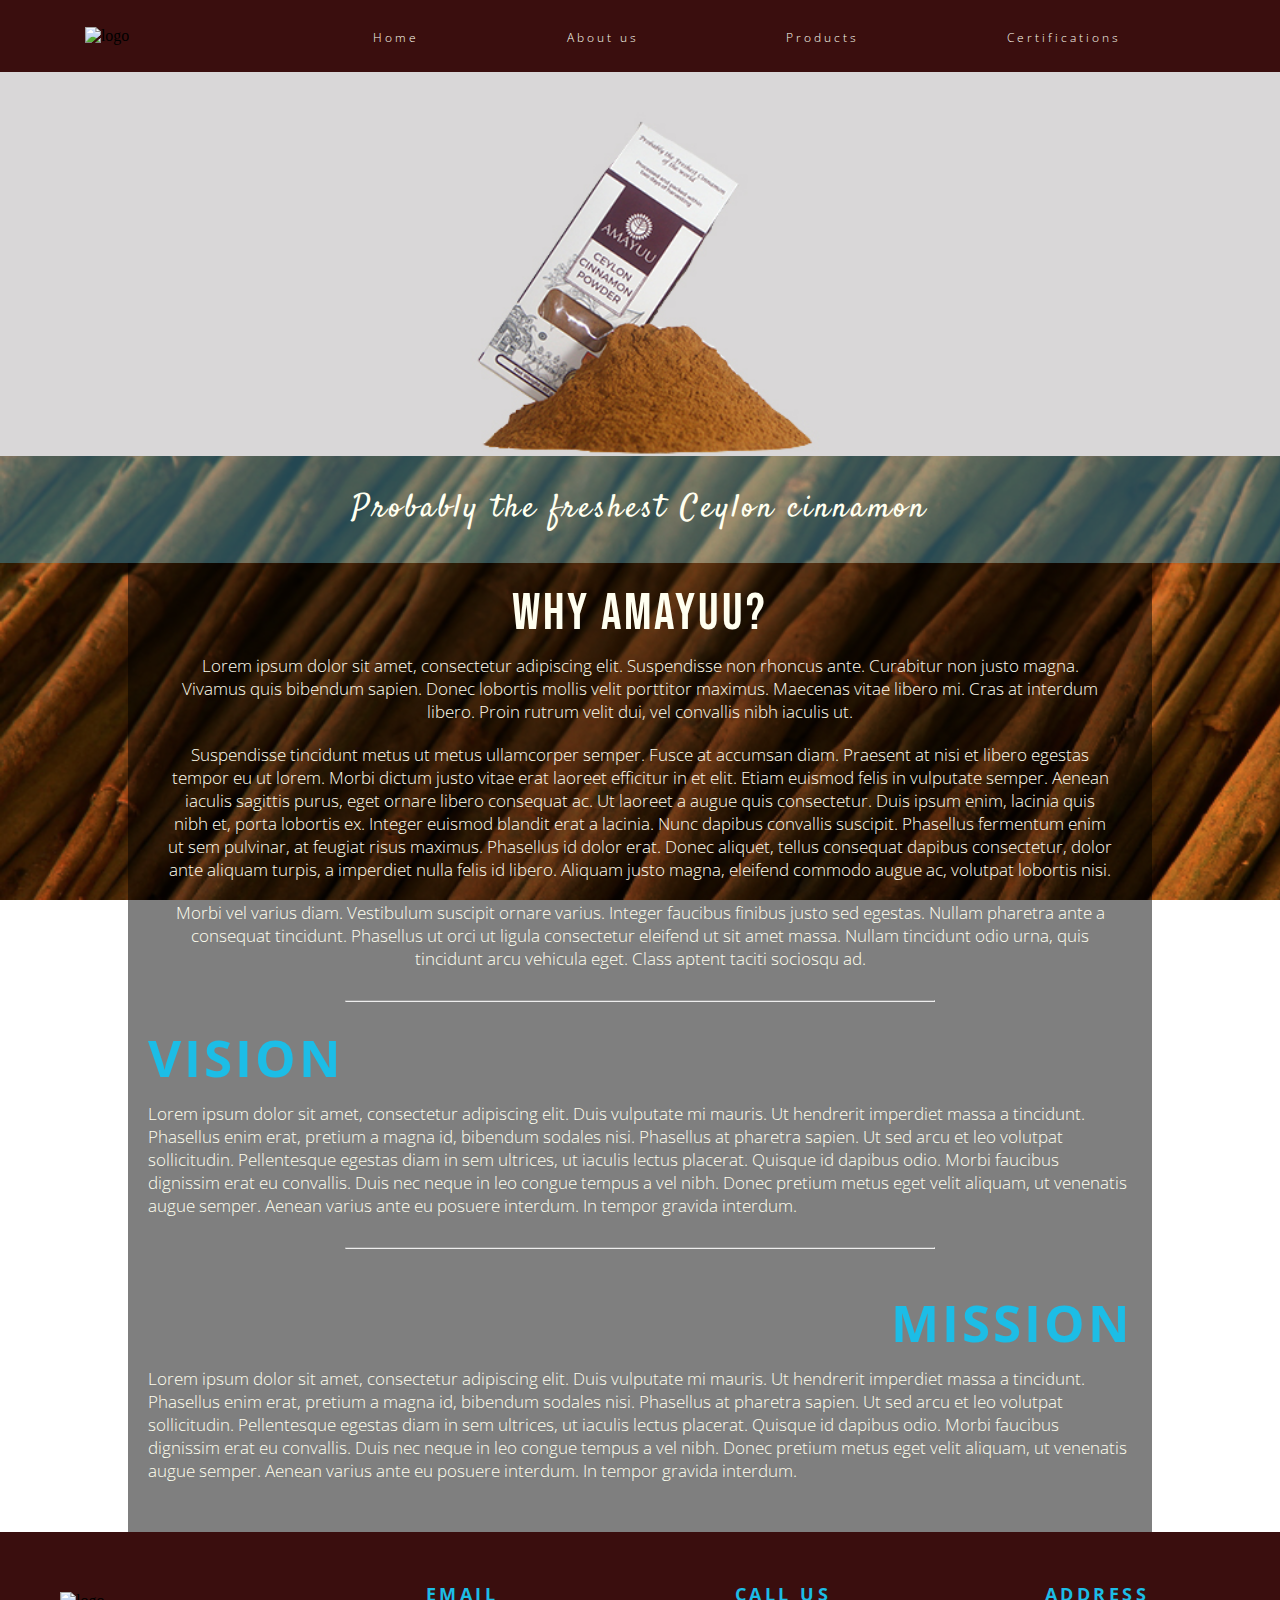
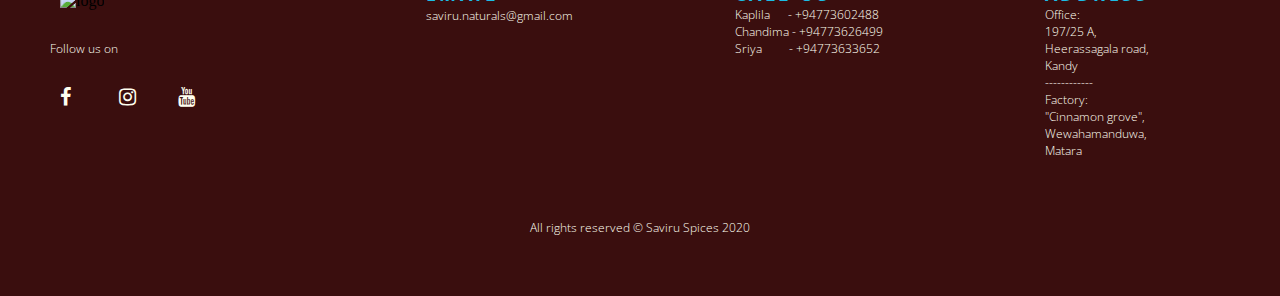
==== site/index.html @ 0c78ec1c "amayuu web" ====
<!DOCTYPE html>
<html>
<head>
    <title>Amayuu Ceylon Cinnamon</title>
    <link rel="stylesheet" href="styles.css">
    <link href="https://fonts.googleapis.com/css2?family=Open+Sans&display=swap" rel="stylesheet">
    <link href="https://fonts.googleapis.com/css2?family=Satisfy&display=swap" rel="stylesheet">
    <link href="https://fonts.googleapis.com/css2?family=Bebas+Neue&display=swap" rel="stylesheet">
    <link rel="stylesheet" href="https://cdnjs.cloudflare.com/ajax/libs/font-awesome/4.7.0/css/font-awesome.min.css">
    <meta charset="UTF-8">
    <meta name="keywords" content="amayuu, ceylon cinnamon">
    <meta name="description" content="Amyuu Ceylon Cinnamon">
    <meta name="author" content="Saviru Spices">
    <meta name="viewpoint" content="width=device-width, initial-scale=1.0">
</head>
<body>
<!--Nav-bar start-->
<nav>
    <div class="logo">
        <img id="logo" src="AMAYUU TREE WHITE.png" alt="logo">
    </div>
    <ul class="nav-links">
        <li><a href="index.html">Home</a></li>
        <li><a href="about.html">About us</a></li>
        <li><a href="product.html">Products</a></li>
        <li><a href="certificates.html">Certifications</a></li>
    </ul>
   <div class="burger"> 
        <div class="line1"></div>
        <div class="line2"></div>
        <div class="line3"></div>
    </div>
    
</nav>
<!--Nav-bar end-->

<!--Image slider start-->
<div id="slider">
    <figure>
        <img src="img/slide4.jpg" alt="">
        <img src="img/slide5.jpg" alt="">
        <img src="img/slide6.jpg" alt="">
        <img src="img/slide4.jpg" alt="">
    </figure>
</div>
<!--image slider end-->

<div id="tagline">
    <h1>Probably the freshest Ceylon cinnamon</h1>
</div>

<!--Jumbotron start-->
<div class="content">
    <div class="intro">
        <h2 id="why">Why Amayuu?</h2>
        <p>Lorem ipsum dolor sit amet, consectetur adipiscing elit. Suspendisse non rhoncus ante. Curabitur non justo magna. Vivamus quis bibendum sapien. Donec lobortis mollis velit porttitor maximus. Maecenas vitae libero mi. Cras at interdum libero. Proin rutrum velit dui, vel convallis nibh iaculis ut.</p>
        <p>Suspendisse tincidunt metus ut metus ullamcorper semper. Fusce at accumsan diam. Praesent at nisi et libero egestas tempor eu ut lorem. Morbi dictum justo vitae erat laoreet efficitur in et elit. Etiam euismod felis in vulputate semper. Aenean iaculis sagittis purus, eget ornare libero consequat ac. Ut laoreet a augue quis consectetur. Duis ipsum enim, lacinia quis nibh et, porta lobortis ex. Integer euismod blandit erat a lacinia. Nunc dapibus convallis suscipit. Phasellus fermentum enim ut sem pulvinar, at feugiat risus maximus. Phasellus id dolor erat. Donec aliquet, tellus consequat dapibus consectetur, dolor ante aliquam turpis, a imperdiet nulla felis id libero. Aliquam justo magna, eleifend commodo augue ac, volutpat lobortis nisi.</p>
        <p>Morbi vel varius diam. Vestibulum suscipit ornare varius. Integer faucibus finibus justo sed egestas. Nullam pharetra ante a consequat tincidunt. Phasellus ut orci ut ligula consectetur eleifend ut sit amet massa. Nullam tincidunt odio urna, quis tincidunt arcu vehicula eget. Class aptent taciti sociosqu ad.</p>
    </div>
    <hr>
    <div class="vision">
        <h2 id="leftsub">Vision</h2>
        <p>Lorem ipsum dolor sit amet, consectetur adipiscing elit. Duis vulputate mi mauris. Ut hendrerit imperdiet massa a tincidunt. Phasellus enim erat, pretium a magna id, bibendum sodales nisi. Phasellus at pharetra sapien. Ut sed arcu et leo volutpat sollicitudin. Pellentesque egestas diam in sem ultrices, ut iaculis lectus placerat.
         Quisque id dapibus odio. Morbi faucibus dignissim erat eu convallis. 
         Duis nec neque in leo congue tempus a vel nibh. Donec pretium metus eget velit aliquam, ut venenatis augue semper. 
         Aenean varius ante eu posuere interdum. In tempor gravida interdum.</p>
    </div>
    <hr>
    <br>
    <div class="mission">
        <h2 id="rightsub">Mission</h2>
        <p>Lorem ipsum dolor sit amet, consectetur adipiscing elit. Duis vulputate mi mauris. Ut hendrerit imperdiet massa a tincidunt. Phasellus enim erat, pretium a magna id, bibendum sodales nisi. Phasellus at pharetra sapien. Ut sed arcu et leo volutpat sollicitudin. Pellentesque egestas diam in sem ultrices, ut iaculis lectus placerat.
        Quisque id dapibus odio. Morbi faucibus dignissim erat eu convallis. 
        Duis nec neque in leo congue tempus a vel nibh. Donec pretium metus eget velit aliquam, ut venenatis augue semper. 
        Aenean varius ante eu posuere interdum. In tempor gravida interdum.</p>
    </div>
    
</div>
<!--Jumbotron end-->

<!--footer start-->
<footer class="footer">
    <div class="footer-left">
        <img src="AMAYUU WHITE.png" alt="logo">
        <div class="socials">
            <p style="margin: 10px 0 10px 0;">Follow us on</p>
            <a href="https://www.facebook.com/AMAYUU.CEYLON.CINNAMON" target="_blank"><i class="fa fa-facebook"></i></a>
            <a href="https://www.instagram.com/amayuu.cinnamon/?hl=en" target="_blank"><i class="fa fa-instagram"></i></a>
            <a href="#"><i class="fa fa-youtube"></i></a>
        </div>
    </div>
    <div class="footer-right">
        <div class="email">
            <ul>
                <h2>Email</h2>
                <a href="mailto:saviru.naturals@gmail.com" target="_blank">saviru.naturals@gmail.com</a>
            </ul>
        </div>
        <div class="call">
            <h2>Call us</h2>
                <ul class="numbers">
                    <li>Kaplila &nbsp;&nbsp;&nbsp;&nbsp;&nbsp;- +94773602488</li>
                    <li>Chandima - +94773626499</li>
                    <li>Sriya &nbsp;&nbsp;&nbsp;&nbsp;&nbsp;&nbsp;&nbsp; - +94773633652</li>
                </ul>
        </div>
        <div class="address">
            <h2>Address</h2>
                <ul>
                    <li>Office:</li>
                    <li>197/25 A,</li>
                    <li>Heerassagala road,</li>
                    <li>Kandy</li>
                    <li>------------</li>
                    <li>Factory:</li>
                    <li>"Cinnamon grove",</li>
                    <li>Wewahamanduwa,</li>
                    <li>Matara</li>
                </ul>
        </div>
    </div>
    <div class="footer-bottom">
        <p>All rights reserved &copy; Saviru Spices 2020</p>
    </div>
    
</footer>
<!--footer end-->




<script src="script.js"></script>
</body>

</html>
---- site/styles.css ----
/* -------------------------------------------General start ------------------------------------*/
*{
    margin : 0px;
    padding: 0px;
    box-sizing: border-box;
}
body{
    margin: 0;
    padding: 0;
    justify-content: center;
    align-items: center;
    background: url("img/background.jpg") no-repeat fixed;
    background-size: cover;
}

/* Nav Bar start */
nav{
    display: flex;
    justify-content: space-around;
    align-items: center;
    min-height: 8vh;
    background-color: rgb(58, 14, 14);
}
hr{
    width: 60%;
    margin: auto;
}
p{
    padding-top: 10px;
    padding-bottom: 10px;
}
#logo{
    height: 40px;
    width: auto;
}

.nav-links{
    display: flex;
    justify-content: space-around;
    font-family: 'Open Sans', sans-serif;
    width: 70%;
    list-style: none;
}

.nav-links a{
    text-decoration: none;
    color: ivory;
    letter-spacing: 3px;
}
.nav-links li{
    padding: 10px;
}
.nav-links li:hover{
    border-bottom:2px outset ivory;
    
}
.nav-links li:active{
    background-color: maroon;
}

.burger div{
    width: 15px;
    height: 2px;
    margin: 2px;
    background-color: ivory;
    transition: all 0.3s ease;
}

.burger{
    display: none;
    cursor: pointer;
}

/* Nav bar end */

/* ---------------------------------- General end ----------------------------------*/
/*
.slider{

    width: 1000px;
    height: 667px;
    border-radius: 10px;
    overflow: hidden;
}

.slides{
    width: 300%;
    height: 667px;
    display: flex;
}

.slides input{
    display: none;
}
*/
/* slider start */
#slider{
    overflow: hidden;
}

#slider figure{
    position: relative;
    width: 400%;
    margin: 0;
    left: 0;
    animation: 16s slider infinite;
}

#slider figure img{
    float: left;
    width: 25%;
    
}
/* slider end */

/* Main content start */
.content{
    background-color: rgb(0, 0, 0, 0.5);
    display: block;
    margin: auto;
    width: 80%;
    padding: 20px;
    padding-top: 0;
}
#rightsub, #leftsub,#middlesub{
    color: rgb(28, 189, 230);
    text-transform: uppercase;
    font-size:4vw;
    font-family: 'Open Sans', sans-serif;
    font-weight: bolder;
    letter-spacing: 3px;
}
#leftsub{
    text-align: left;
}
#rightsub{
    text-align: right;
}
#middlesub{
    text-align: center;
}
.intro{
    font-weight: lighter;
    padding: 20px;
    text-align: center;
    font-size: 1vm;
   
}
#why{
    font-family: 'Bebas Neue', cursive;
    color: ivory;
    font-weight: lighter;
    font-size: 4vw;
    letter-spacing: 3px;

}
.content br{
    margin: 10px 0 10px 0;
}
.vision, .mission,.find,.story,.contact,.team, .inqr{
    margin: 20px 0 20px 0;
}

.content p,i,pre{
    font-family: 'Open Sans', sans-serif;
    clear: left;
    color: ivory;
    font-size: 1.3vw;
}
#tagline{
    background-color: rgb(80, 174, 206,0.4);
}
#tagline h1{
    opacity: 1;
    font-family: 'Satisfy', cursive;
    letter-spacing: 3px;
    font-weight: lighter;
    color: ivory;
    text-align: center;
    padding: 30px;
    /*text-shadow:3px 3px 2px gray;*/
}

/* Main content end */

/* Footer start */
footer{
    display: -webkit-flex;
    display: flex;
    flex-flow: row wrap;
    padding: 50px;
    background-color: rgb(58, 14, 14);
}
/*.footer > *{
    flex: 1 100%;
}*/
.footer{
    display: flex;
}
.footer-left{
    width: 25%;
}
.footer-left img{
    width: 100px;
    height: auto;
    padding: 10px;
}
.footer-right h2{
    font-family: 'Open Sans', sans-serif;
    font-size: 18px;
    color:rgb(28, 189, 230);
    letter-spacing: 3.5px;
    text-transform: uppercase;
}
.footer li,p,a{
    list-style: none;
    font-family: 'Open Sans', sans-serif;
    font-weight: lighter;
    font-size: 12px;
    color: ivory;
    text-decoration: none;
    
}
.footer-right{
    display: flex;
    justify-content: space-around;
    width: 75%;
}

.footer-bottom{
    width: 100%;
    text-align: center;
    font-size: 10px;
    padding-top: 50px;
}
.socials a{
    background: rgb(58, 14, 14);
    width: 40px;
    height: 40px;
    display: inline-block;
    margin-right: 15px;
}
.socials a i{
    color: ivory;
    padding: 10px 10px;
    font-size: 20px;
}
/* Footer start */

/* -------------------------ABOUT US START------------------------------------------- */
.story{
    margin: 20px 0 20px 0;
}
#about-tag h1{
    opacity: 1;
    font-family: 'Satisfy', cursive;
    letter-spacing: 3px;
    font-weight: lighter;
    color: ivory;
    text-align: center;
    padding: 30px;

}
.story h2{
    color: rgb(28, 189, 230);
    text-transform: uppercase;
    font-size:4vw;
    text-align: left;
    font-family: 'Open Sans', sans-serif;
    font-weight: bolder;
}

.story img{
    position: relative;
    width: 100px;
    height: auto;
    margin: 20px;
}

#map iframe{
    display: block;
    margin: auto;
    width: 60%;
    padding: 10px;
}
.contact{
    display: flex;
    width: 100%;
    justify-content: space-around;
}
.contact #leftsub{
    display: block;
    clear: both;
}
.team img{
    position: relative;
    width: 20%;
    height: auto;
    margin: 20px;;
    border-radius: 50%;
}
.team-details{
    position: relative;
    display: flex;
    width: 100%;
}
.team-details #details{
    margin: auto;
    width: 50%;
}

/* -----------------------------ABOUT US END ----------------------------------------- */

/* -----------------------------PRODUCTS START ----------------------------------------*/
.card{
    position: relative;
    margin: auto;
    max-width: 300px;
    padding-top: 30px;
    text-align: center;
    font-family: 'Open Sans', sans-serif;
    border: solid ivory;
    border-radius: 10px;
    margin-bottom: 20px;
}
.card img{
    max-width: 100px;
    height: auto;
}
.card h3{
    font-family: 'Bebas Neue', cursive;
    letter-spacing: 3px;
    font-weight: lighter;
    color:rgb(28, 189, 230);
    text-align: center;
    
}
#price{
    font-weight: lighter;
    color: lightslategray;
}
.inqr p{
    text-align: center;
}
/* -----------------------------PRODUCTS END ----------------------------------------*/

.cert{
    position: relative;
    margin: auto;
    max-width: 300px;
    padding-top: 30px;
    text-align: center;
    font-family: 'Open Sans', sans-serif;
    
}
.cert img{
    max-width: 100px;
    height: auto;
}
.cert h3{
    font-family: 'Bebas Neue', cursive;
    letter-spacing: 3px;
    font-weight: lighter;
    color:rgb(28, 189, 230);
    text-align: center;
    
}
/* ---------------------------------------Media querries start------------------------- */
@media screen and (max-width:1024px){
    .nav-links{
        width: 60%;  
    }
}

@media screen and (max-width:768px){
    body{
        overflow-x: hidden;
    }
    .nav-links{
        position: absolute;
        right: 0px;
        height: 30%;
        width: 100%;
        top: 8vh;
        background-color:rgb(58, 14, 14);
        display: flex;
        flex-direction: column;
        align-items: center;
        transform: translateX(100%);
        transition: transform 0.5s ease-in;
    }
    .nav-links li{
        opacity: 0;
    }

    .burger{
        display: block;
    }

    #slider{
        display: none
    }

    .content p{
        font-size: 12pt;
    } 
    .contact{
        display: block;
        width: 100%;
    }
    .team-details{
        position: relative;
        display: block;
        width: 100%;
    }
    .team-details img{
        margin: auto;
        width: 30%;
        display: block;
    }
    .card{
        border: none;
    }
   
}

@media screen and (max-width: 800px){
    .footer {
        display: block;
        justify-content: center;
    }
    .footer-left{
        width: 100%;
    }
    .footer-right{
        width: 100%;
        align-items: center;
        display: block;
    }
    .footer-left img{
        align-items: center;
    }
}
/* ------------------------------ Media querries end --------------------------------- */

.nav-active{
    transform: translateX(0);
}

/* ----------------------------------- Keyframes start ---------------------------------- */
@keyframes navLinkFade{
    from{
        opacity: 0;
        transform: translateX(50px);
    }
    to{
        opacity: 1;
        transform: translateX(0px);
    }
}

@keyframes slider{
    0%{
        left: 0;
    }
    33.3333%{
        left: -100%;
    }
    66.6666%{
        left: -200%;
    }
    100%{
        left: -300%;
    }
}
/*  ---------------------------------- Keyframes end ----------------------------------------- */



/*.toggle .line1{
    transform: rotate(-90deg) translate(-3px,-6px);
}
.toggle .line2{
    opacity: 0;
    
}
.toggle .line3{
    transform: rotate(90deg) translate(3px,6px);
    
}*/
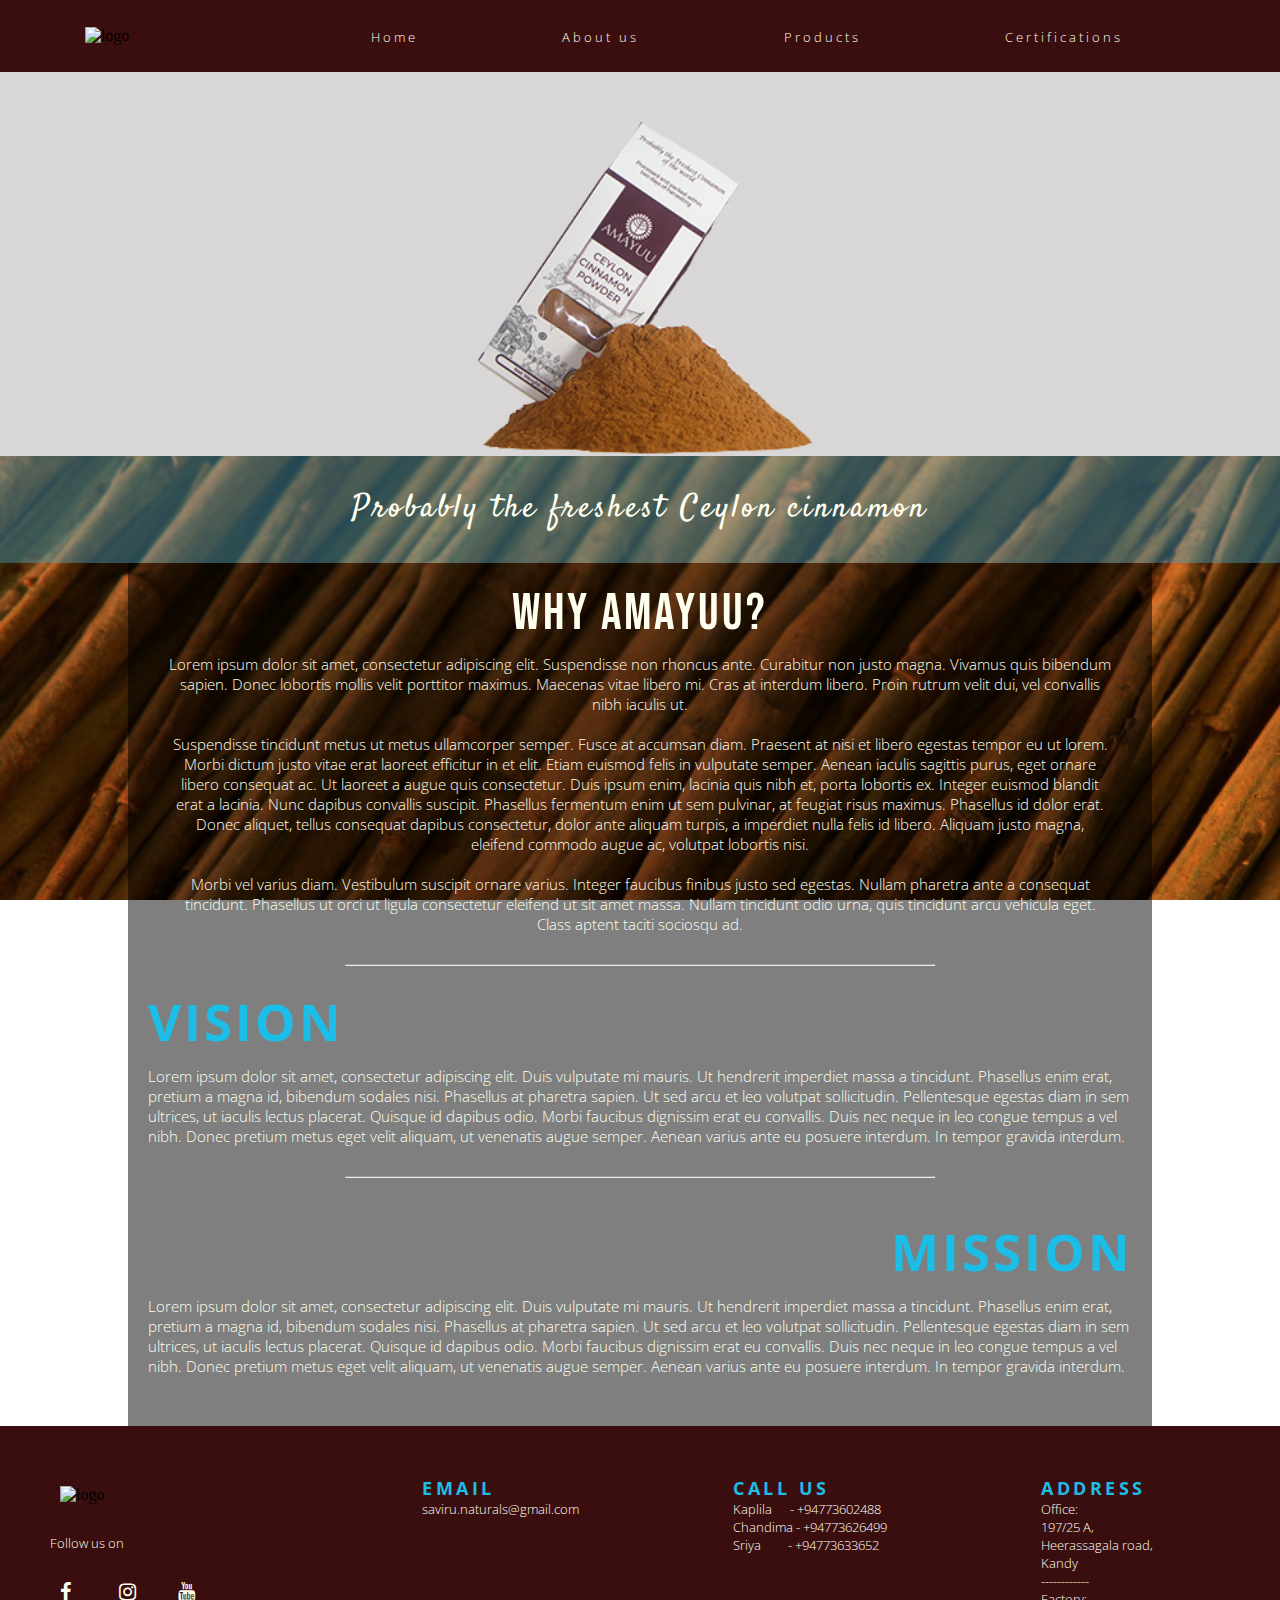
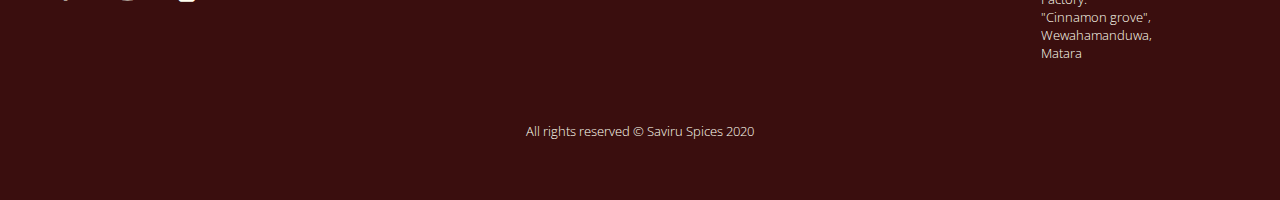
==== commit 97dd513e: "changed viewport" ====
--- a/site/index.html
+++ b/site/index.html
@@ -11,7 +11,7 @@
     <meta name="keywords" content="amayuu, ceylon cinnamon">
     <meta name="description" content="Amyuu Ceylon Cinnamon">
     <meta name="author" content="Saviru Spices">
-    <meta name="viewpoint" content="width=device-width, initial-scale=1.0">
+    <meta name="viewport" content="width=device-width, initial-scale=1.0">
 </head>
 <body>
 <!--Nav-bar start-->
--- a/site/styles.css
+++ b/site/styles.css
@@ -165,7 +165,7 @@
     font-family: 'Open Sans', sans-serif;
     clear: left;
     color: ivory;
-    font-size: 1.3vw;
+    font-size: 11pt;
 }
 #tagline{
     background-color: rgb(80, 174, 206,0.4);
@@ -216,7 +216,7 @@
     list-style: none;
     font-family: 'Open Sans', sans-serif;
     font-weight: lighter;
-    font-size: 12px;
+    font-size: 10pt;
     color: ivory;
     text-decoration: none;
     
@@ -366,7 +366,8 @@
     
 }
 /* ---------------------------------------Media querries start------------------------- */
-@media screen and (max-width:1024px){
+
+@media screen and (min-width:801px) and (max-width:1024px){
     .nav-links{
         width: 60%;  
     }
@@ -424,7 +425,7 @@
    
 }
 
-@media screen and (max-width: 800px){
+@media screen and (min-width: 769px) and (max-width: 800px){
     .footer {
         display: block;
         justify-content: center;
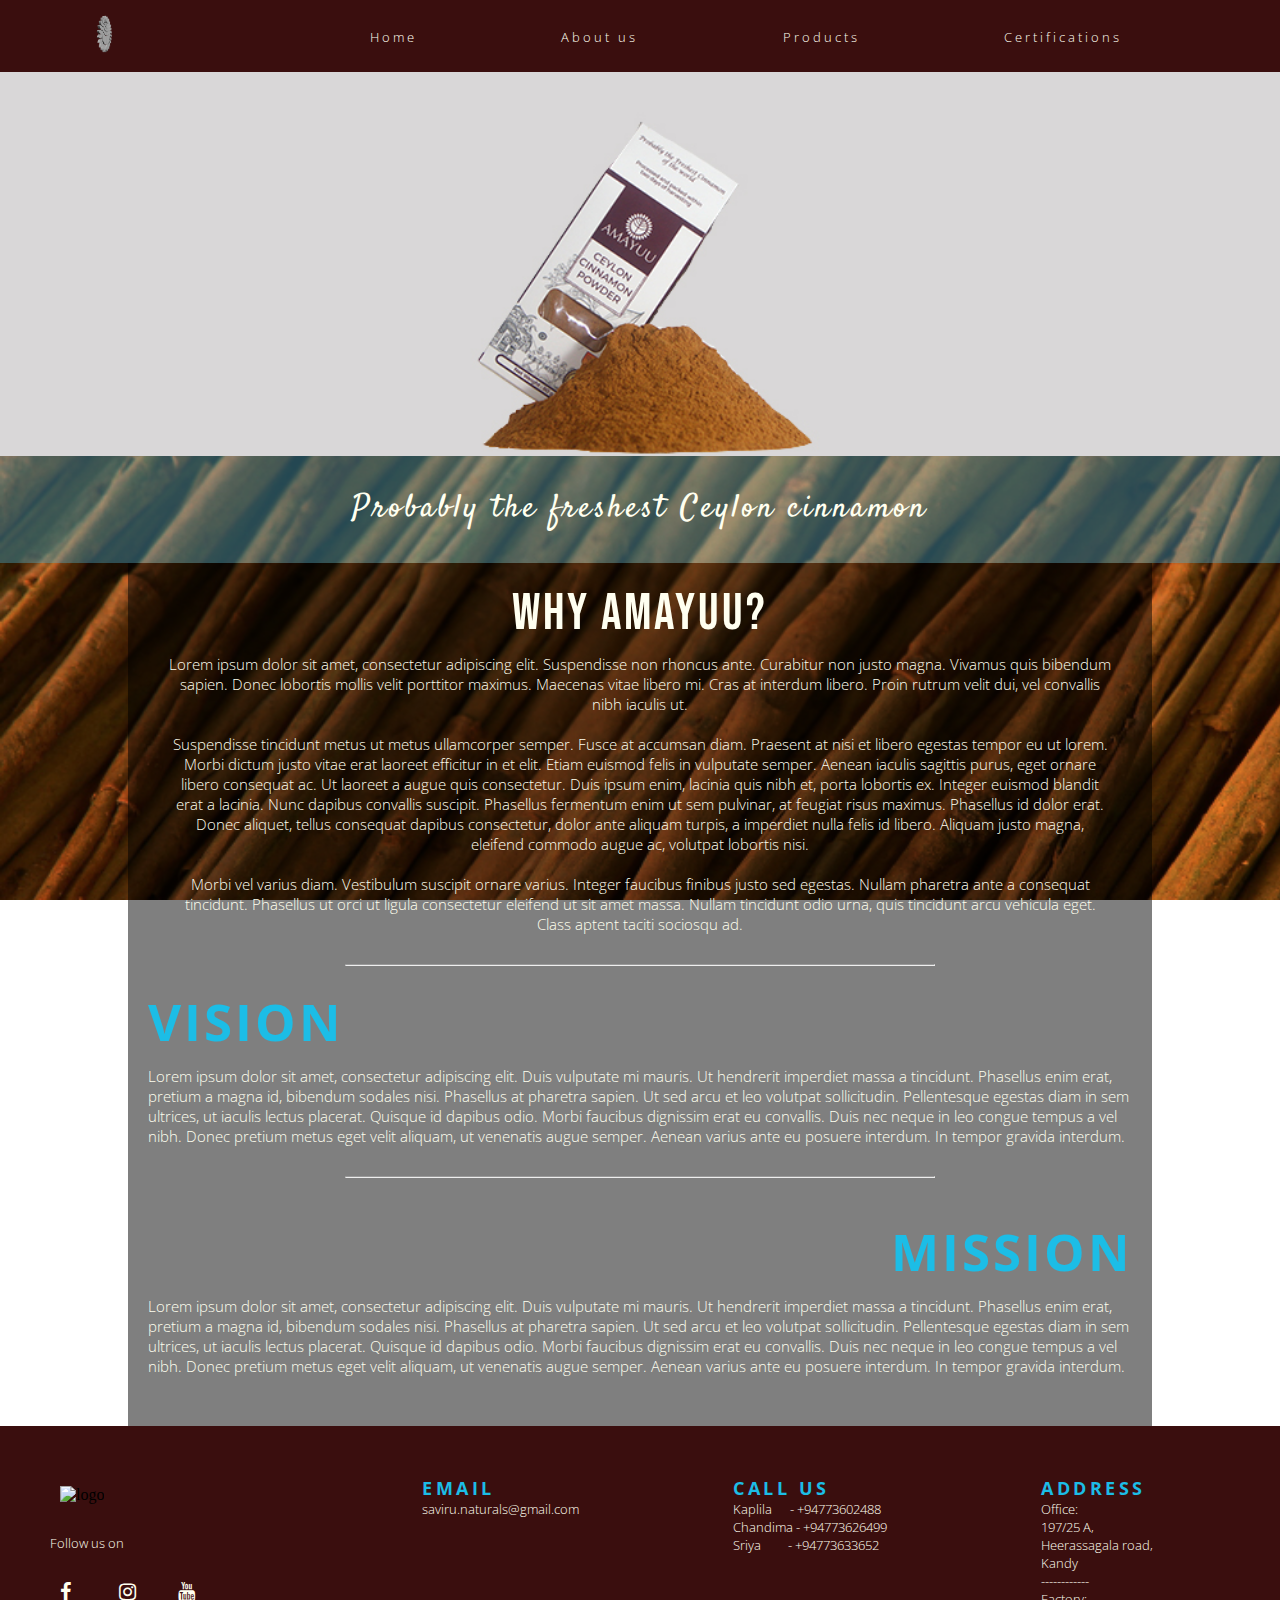
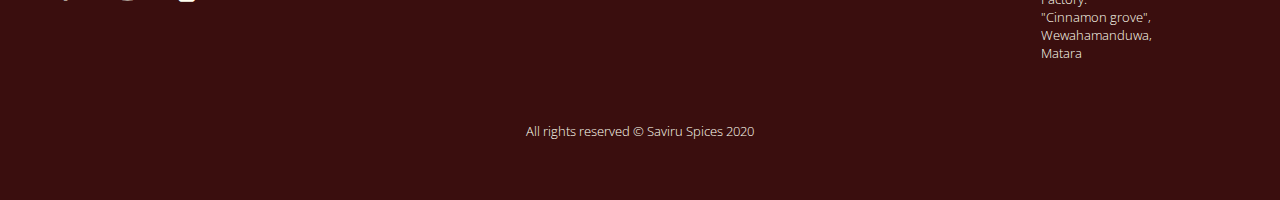
==== commit 171fcbe5: "updated" ====
--- a/site/index.html
+++ b/site/index.html
@@ -1,23 +1,26 @@
 <!DOCTYPE html>
-<html>
+<html lang="en">
 <head>
     <title>Amayuu Ceylon Cinnamon</title>
+    <link rel="shortcut icon" type="image/png" href="img/favicon.png">
+    <meta charset="UTF-8">
+    <meta http-equiv="X-UA-Compatible" content="IE=edge">
+    <meta name="viewport" content="width=device-width, initial-scale=1.0, user-scalable=no">
+    <meta name="keywords" content="amayuu, ceylon cinnamon">
+    <meta name="description" content="Amyuu Ceylon Cinnamon">
+    <meta name="author" content="Saviru Spices">
     <link rel="stylesheet" href="styles.css">
     <link href="https://fonts.googleapis.com/css2?family=Open+Sans&display=swap" rel="stylesheet">
     <link href="https://fonts.googleapis.com/css2?family=Satisfy&display=swap" rel="stylesheet">
     <link href="https://fonts.googleapis.com/css2?family=Bebas+Neue&display=swap" rel="stylesheet">
     <link rel="stylesheet" href="https://cdnjs.cloudflare.com/ajax/libs/font-awesome/4.7.0/css/font-awesome.min.css">
-    <meta charset="UTF-8">
-    <meta name="keywords" content="amayuu, ceylon cinnamon">
-    <meta name="description" content="Amyuu Ceylon Cinnamon">
-    <meta name="author" content="Saviru Spices">
-    <meta name="viewport" content="width=device-width, initial-scale=1.0">
+    
 </head>
 <body>
 <!--Nav-bar start-->
 <nav>
     <div class="logo">
-        <img id="logo" src="AMAYUU TREE WHITE.png" alt="logo">
+        <img id="logo" src="img/whiteAmyuu.gif" alt="logo">
     </div>
     <ul class="nav-links">
         <li><a href="index.html">Home</a></li>
@@ -84,8 +87,8 @@
         <img src="AMAYUU WHITE.png" alt="logo">
         <div class="socials">
             <p style="margin: 10px 0 10px 0;">Follow us on</p>
-            <a href="https://www.facebook.com/AMAYUU.CEYLON.CINNAMON" target="_blank"><i class="fa fa-facebook"></i></a>
-            <a href="https://www.instagram.com/amayuu.cinnamon/?hl=en" target="_blank"><i class="fa fa-instagram"></i></a>
+            <a href="https://www.facebook.com/AMAYUU.CEYLON.CINNAMON" target="_blank" rel="noopener noreferrer"><i class="fa fa-facebook"></i></a>
+            <a href="https://www.instagram.com/amayuu.cinnamon/?hl=en" target="_blank" rel="noopener noreferrer"><i class="fa fa-instagram"></i></a>
             <a href="#"><i class="fa fa-youtube"></i></a>
         </div>
     </div>
--- a/site/styles.css
+++ b/site/styles.css
@@ -51,7 +51,7 @@
     padding: 10px;
 }
 .nav-links li:hover{
-    border-bottom:2px outset ivory;
+    background-color: rgb(46, 20, 20);
     
 }
 .nav-links li:active{
@@ -94,6 +94,12 @@
 }
 */
 /* slider start */
+
+/*
+.intro, .vision, .mission, .story, .find, .contact, .team, .card{
+    transition: opacity 1000ms ease-in;
+}*/
+
 #slider{
     overflow: hidden;
 }
@@ -316,7 +322,8 @@
     position: relative;
     margin: auto;
     max-width: 300px;
-    padding-top: 30px;
+    margin-top: 20px;
+    padding-top: 20px;
     text-align: center;
     font-family: 'Open Sans', sans-serif;
     border: solid ivory;
@@ -348,6 +355,7 @@
     position: relative;
     margin: auto;
     max-width: 300px;
+    margin-top: 30px;
     padding-top: 30px;
     text-align: center;
     font-family: 'Open Sans', sans-serif;
@@ -365,18 +373,38 @@
     text-align: center;
     
 }
+
 /* ---------------------------------------Media querries start------------------------- */
 
-@media screen and (min-width:801px) and (max-width:1024px){
+@media (min-width:801px) and (max-width:1024px){
     .nav-links{
         width: 60%;  
     }
 }
 
-@media screen and (max-width:768px){
-    body{
+@media (max-width: 800px){
+    .footer {
+        display: block;
+        justify-content: center;
+    }
+    .footer-left{
+        width: 100%;
+    }
+    .footer-right{
+        width: 100%;
+        align-items: center;
+        display: block;
+    }
+    .footer-left img{
+        align-items: center;
+    }
+}
+
+@media (max-width:768px){
+    html, body{
         overflow-x: hidden;
     }
+    
     .nav-links{
         position: absolute;
         right: 0px;
@@ -419,13 +447,15 @@
         width: 30%;
         display: block;
     }
+
+    #details p{
+        text-align: center;
+        font-size: 1.5vh;
+    }
     .card{
-        border: none;
-    }
-   
-}
-
-@media screen and (min-width: 769px) and (max-width: 800px){
+        margin-top: 70px;
+    }
+
     .footer {
         display: block;
         justify-content: center;
@@ -441,7 +471,9 @@
     .footer-left img{
         align-items: center;
     }
-}
+   
+}
+
 /* ------------------------------ Media querries end --------------------------------- */
 
 .nav-active{
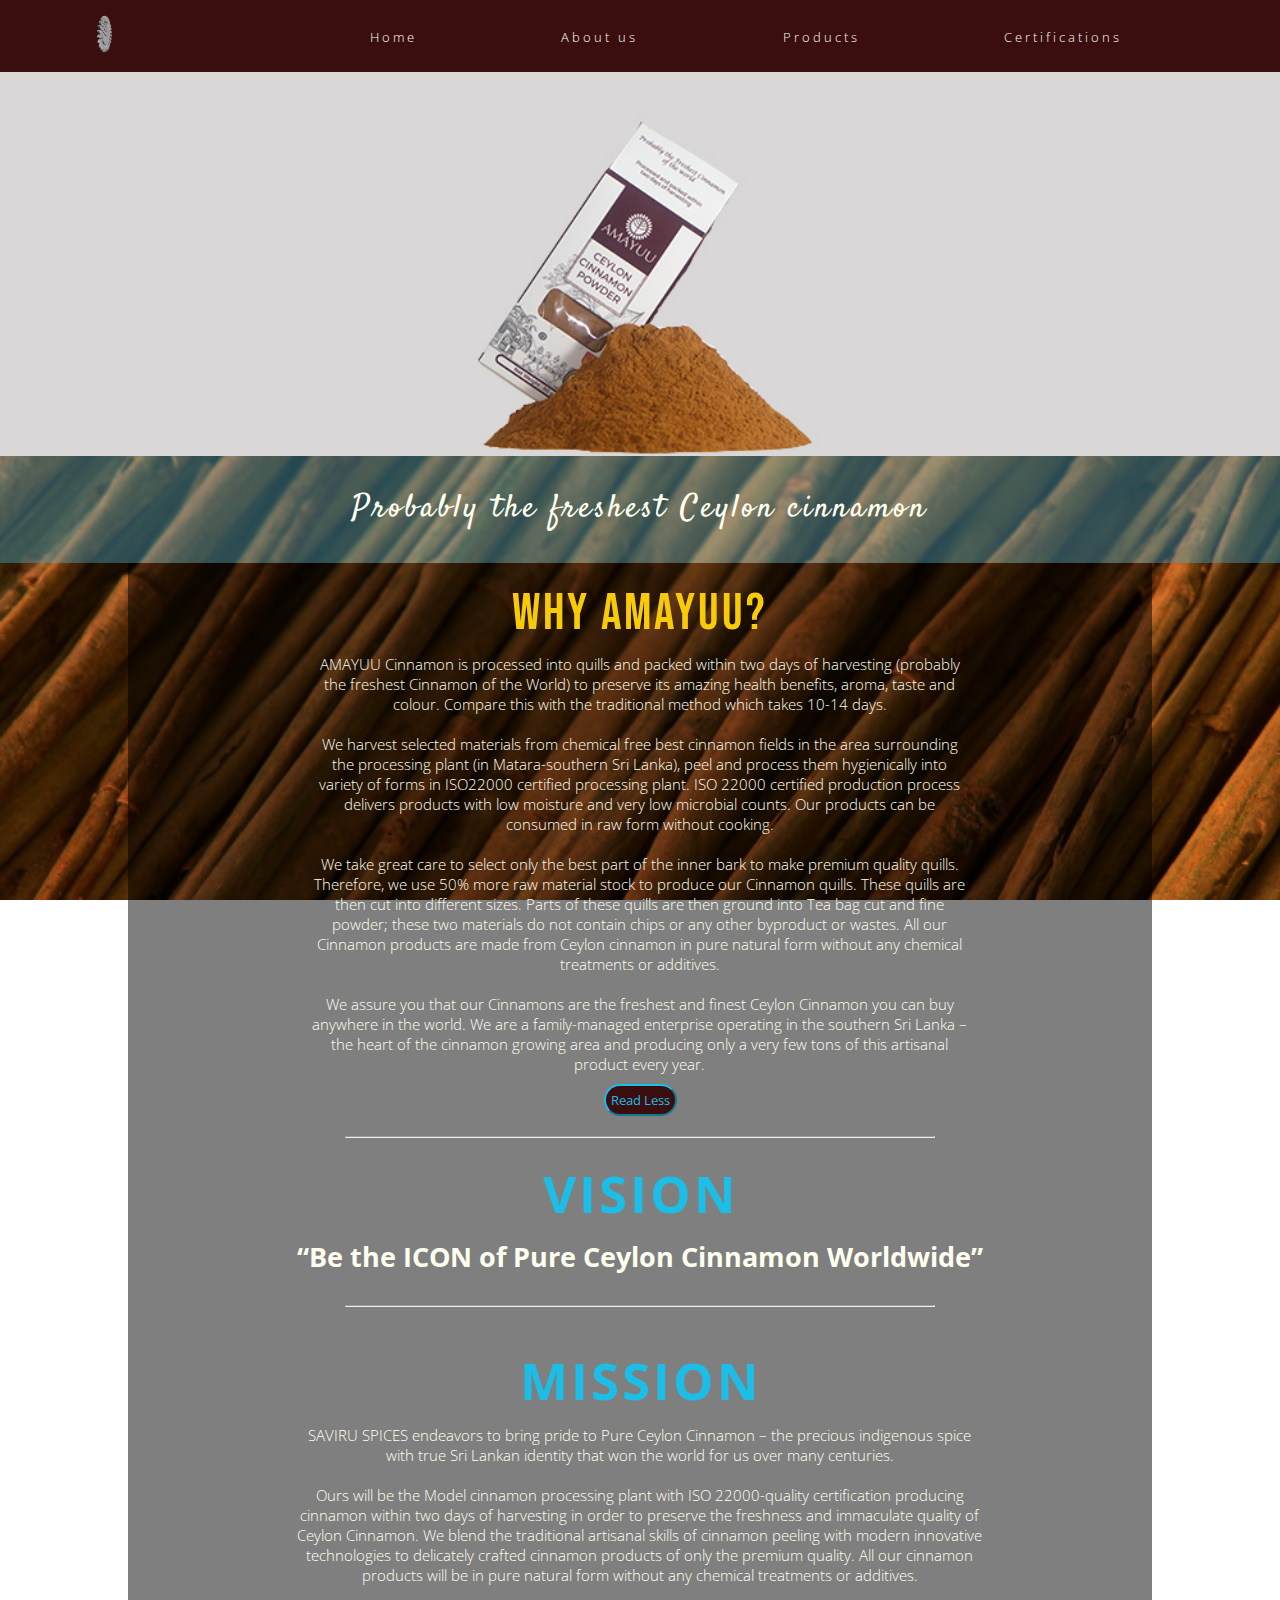
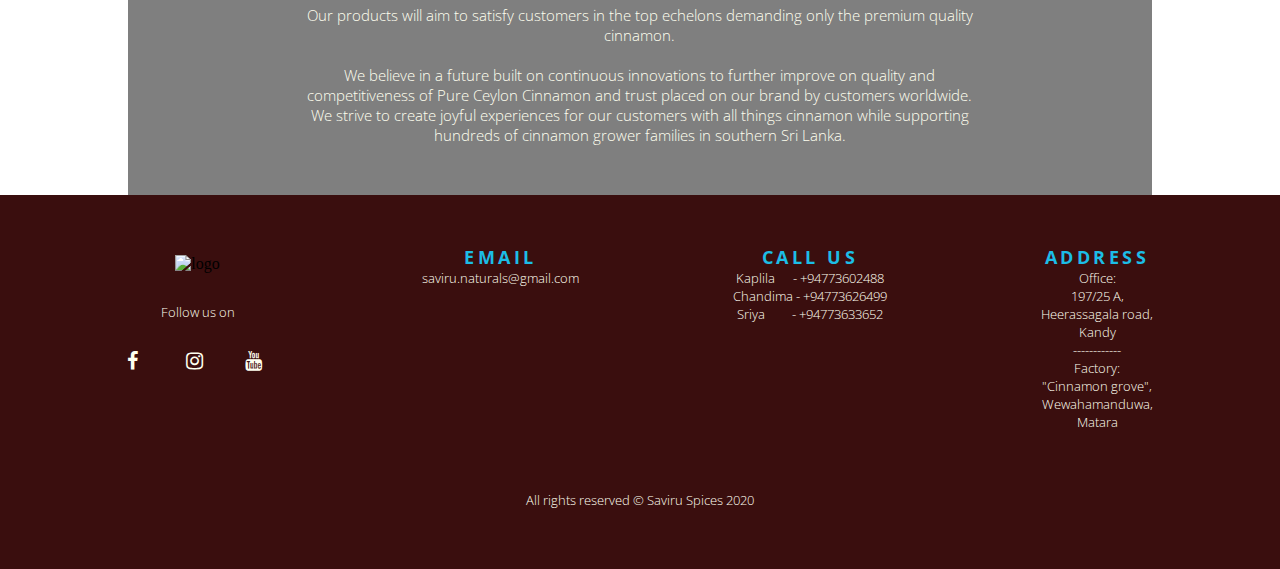
==== commit ff9594d5: "Modified" ====
--- a/site/index.html
+++ b/site/index.html
@@ -10,11 +10,11 @@
     <meta name="description" content="Amyuu Ceylon Cinnamon">
     <meta name="author" content="Saviru Spices">
     <link rel="stylesheet" href="styles.css">
+    <link rel="stylesheet" href="styles2.css">
     <link href="https://fonts.googleapis.com/css2?family=Open+Sans&display=swap" rel="stylesheet">
     <link href="https://fonts.googleapis.com/css2?family=Satisfy&display=swap" rel="stylesheet">
     <link href="https://fonts.googleapis.com/css2?family=Bebas+Neue&display=swap" rel="stylesheet">
     <link rel="stylesheet" href="https://cdnjs.cloudflare.com/ajax/libs/font-awesome/4.7.0/css/font-awesome.min.css">
-    
 </head>
 <body>
 <!--Nav-bar start-->
@@ -56,26 +56,47 @@
 <div class="content">
     <div class="intro">
         <h2 id="why">Why Amayuu?</h2>
-        <p>Lorem ipsum dolor sit amet, consectetur adipiscing elit. Suspendisse non rhoncus ante. Curabitur non justo magna. Vivamus quis bibendum sapien. Donec lobortis mollis velit porttitor maximus. Maecenas vitae libero mi. Cras at interdum libero. Proin rutrum velit dui, vel convallis nibh iaculis ut.</p>
-        <p>Suspendisse tincidunt metus ut metus ullamcorper semper. Fusce at accumsan diam. Praesent at nisi et libero egestas tempor eu ut lorem. Morbi dictum justo vitae erat laoreet efficitur in et elit. Etiam euismod felis in vulputate semper. Aenean iaculis sagittis purus, eget ornare libero consequat ac. Ut laoreet a augue quis consectetur. Duis ipsum enim, lacinia quis nibh et, porta lobortis ex. Integer euismod blandit erat a lacinia. Nunc dapibus convallis suscipit. Phasellus fermentum enim ut sem pulvinar, at feugiat risus maximus. Phasellus id dolor erat. Donec aliquet, tellus consequat dapibus consectetur, dolor ante aliquam turpis, a imperdiet nulla felis id libero. Aliquam justo magna, eleifend commodo augue ac, volutpat lobortis nisi.</p>
-        <p>Morbi vel varius diam. Vestibulum suscipit ornare varius. Integer faucibus finibus justo sed egestas. Nullam pharetra ante a consequat tincidunt. Phasellus ut orci ut ligula consectetur eleifend ut sit amet massa. Nullam tincidunt odio urna, quis tincidunt arcu vehicula eget. Class aptent taciti sociosqu ad.</p>
+        <p>AMAYUU Cinnamon is processed into quills and packed within two days of harvesting (probably the freshest Cinnamon of the World) to preserve its amazing health benefits, aroma, taste and colour. Compare this with the traditional method which takes 10-14 days.</p>
+        <p>We harvest selected materials from chemical free best cinnamon fields in the area surrounding the processing plant (in Matara-southern Sri Lanka), peel and process them hygienically into variety of forms in ISO22000 certified  processing plant. ISO 22000  certified production process delivers products with low moisture and very low microbial counts. Our products can be consumed in raw form without cooking.
+        <span id="dots">...</span></p>
+        <span id="more">
+            <p>We take great care to select only the best part of the inner bark to make premium quality quills. 
+                Therefore, we use 50% more raw material stock to produce our Cinnamon quills. 
+                These quills are then cut into different sizes.
+                Parts of these quills are then ground into Tea bag cut and fine powder; these two materials do not contain chips or any other byproduct or wastes. 
+                All our Cinnamon products are made from Ceylon cinnamon in pure natural form without any chemical treatments or additives. 
+            </p> 
+            <p>We assure you that our Cinnamons are the freshest and finest Ceylon Cinnamon you can buy anywhere in the world. 
+                We are a family-managed enterprise operating in the southern Sri Lanka – the heart of the cinnamon growing area and producing only a very few tons of this artisanal product every year.
+            </p>
+        </span>
+        <button onclick="readMore()" id="myBtn">Read More</button>
+            
     </div>
     <hr>
     <div class="vision">
-        <h2 id="leftsub">Vision</h2>
-        <p>Lorem ipsum dolor sit amet, consectetur adipiscing elit. Duis vulputate mi mauris. Ut hendrerit imperdiet massa a tincidunt. Phasellus enim erat, pretium a magna id, bibendum sodales nisi. Phasellus at pharetra sapien. Ut sed arcu et leo volutpat sollicitudin. Pellentesque egestas diam in sem ultrices, ut iaculis lectus placerat.
-         Quisque id dapibus odio. Morbi faucibus dignissim erat eu convallis. 
-         Duis nec neque in leo congue tempus a vel nibh. Donec pretium metus eget velit aliquam, ut venenatis augue semper. 
-         Aenean varius ante eu posuere interdum. In tempor gravida interdum.</p>
+        <h2 id="middlesub">Vision</h2>
+        <p>“Be the ICON of Pure Ceylon Cinnamon Worldwide”</p>
     </div>
     <hr>
     <br>
     <div class="mission">
-        <h2 id="rightsub">Mission</h2>
-        <p>Lorem ipsum dolor sit amet, consectetur adipiscing elit. Duis vulputate mi mauris. Ut hendrerit imperdiet massa a tincidunt. Phasellus enim erat, pretium a magna id, bibendum sodales nisi. Phasellus at pharetra sapien. Ut sed arcu et leo volutpat sollicitudin. Pellentesque egestas diam in sem ultrices, ut iaculis lectus placerat.
-        Quisque id dapibus odio. Morbi faucibus dignissim erat eu convallis. 
-        Duis nec neque in leo congue tempus a vel nibh. Donec pretium metus eget velit aliquam, ut venenatis augue semper. 
-        Aenean varius ante eu posuere interdum. In tempor gravida interdum.</p>
+        <h2 id="middlesub">Mission</h2>
+        <p>
+            SAVIRU SPICES endeavors to bring pride to Pure Ceylon Cinnamon – the precious indigenous spice with true Sri Lankan identity that won the world for us over many centuries.  
+        </p>
+        <p>
+            Ours will be the Model cinnamon processing plant with ISO 22000-quality certification producing cinnamon within two days of harvesting in order to preserve the freshness and immaculate quality of Ceylon Cinnamon. 
+            We blend the traditional artisanal skills of cinnamon peeling with modern innovative technologies to delicately crafted cinnamon products of only the premium quality. 
+            All our cinnamon products will be in pure natural form without any chemical treatments or additives.
+        </p>
+        <p>
+            Our products will aim to satisfy customers in the top echelons demanding only the premium quality cinnamon.
+        </p>
+        <p>
+            We believe in a future built on continuous innovations to further improve on quality and competitiveness of Pure Ceylon Cinnamon and trust placed on our brand by customers worldwide. 
+            We strive to create joyful experiences for our customers with all things cinnamon while supporting hundreds of cinnamon grower families in southern Sri Lanka. 
+        </p>
     </div>
     
 </div>
--- a/site/styles.css
+++ b/site/styles.css
@@ -100,92 +100,6 @@
     transition: opacity 1000ms ease-in;
 }*/
 
-#slider{
-    overflow: hidden;
-}
-
-#slider figure{
-    position: relative;
-    width: 400%;
-    margin: 0;
-    left: 0;
-    animation: 16s slider infinite;
-}
-
-#slider figure img{
-    float: left;
-    width: 25%;
-    
-}
-/* slider end */
-
-/* Main content start */
-.content{
-    background-color: rgb(0, 0, 0, 0.5);
-    display: block;
-    margin: auto;
-    width: 80%;
-    padding: 20px;
-    padding-top: 0;
-}
-#rightsub, #leftsub,#middlesub{
-    color: rgb(28, 189, 230);
-    text-transform: uppercase;
-    font-size:4vw;
-    font-family: 'Open Sans', sans-serif;
-    font-weight: bolder;
-    letter-spacing: 3px;
-}
-#leftsub{
-    text-align: left;
-}
-#rightsub{
-    text-align: right;
-}
-#middlesub{
-    text-align: center;
-}
-.intro{
-    font-weight: lighter;
-    padding: 20px;
-    text-align: center;
-    font-size: 1vm;
-   
-}
-#why{
-    font-family: 'Bebas Neue', cursive;
-    color: ivory;
-    font-weight: lighter;
-    font-size: 4vw;
-    letter-spacing: 3px;
-
-}
-.content br{
-    margin: 10px 0 10px 0;
-}
-.vision, .mission,.find,.story,.contact,.team, .inqr{
-    margin: 20px 0 20px 0;
-}
-
-.content p,i,pre{
-    font-family: 'Open Sans', sans-serif;
-    clear: left;
-    color: ivory;
-    font-size: 11pt;
-}
-#tagline{
-    background-color: rgb(80, 174, 206,0.4);
-}
-#tagline h1{
-    opacity: 1;
-    font-family: 'Satisfy', cursive;
-    letter-spacing: 3px;
-    font-weight: lighter;
-    color: ivory;
-    text-align: center;
-    padding: 30px;
-    /*text-shadow:3px 3px 2px gray;*/
-}
 
 /* Main content end */
 
@@ -201,6 +115,7 @@
     flex: 1 100%;
 }*/
 .footer{
+    text-align: center;
     display: flex;
 }
 .footer-left{
--- a/site/styles2.css
+++ b/site/styles2.css
@@ -0,0 +1,103 @@
+#myBtn{
+    background-color:rgb(58, 14, 14);
+    padding: 5px;
+    border-radius: 20px;
+    border-color: rgb(28, 189, 230);
+    color: rgb(28, 189, 230);
+    font-family: 'Open Sans', sans-serif;
+    cursor: pointer;
+}
+#slider{
+    overflow: hidden;
+}
+
+#slider figure{
+    position: relative;
+    width: 400%;
+    margin: 0;
+    left: 0;
+    animation: 16s slider infinite;
+}
+
+#slider figure img{
+    float: left;
+    width: 25%;
+    
+}
+/* slider end */
+
+/* Main content start */
+.content{
+    background-color: rgb(0, 0, 0, 0.5);
+    display: block;
+    margin: auto;
+    width: 80%;
+    padding: 20px;
+    padding-top: 0;
+}
+#rightsub, #leftsub,#middlesub{
+    color: rgb(28, 189, 230);
+    text-transform: uppercase;
+    font-size:4vw;
+    font-family: 'Open Sans', sans-serif;
+    font-weight: bolder;
+    letter-spacing: 3px;
+}
+#leftsub{
+    text-align: left;
+}
+#rightsub{
+    text-align: right;
+}
+#middlesub{
+    text-align: center;
+}
+.intro{
+    font-weight: lighter;
+    padding: 20px;
+    text-align: center;
+    font-size: 1vm;
+   
+}
+#why{
+    font-family: 'Bebas Neue', cursive;
+    color: rgb(247, 203, 8);
+    font-weight: lighter;
+    font-size: 4vw;
+    letter-spacing: 3px;
+
+}
+.content br{
+    margin: 10px 0 10px 0;
+}
+.vision, .mission,.find,.story,.contact,.team, .inqr{
+    margin: 20px 0 20px 0;
+}
+.content .vision p{
+    text-align: center;
+    font-size: 3vh;
+    font-weight: bolder;
+}
+.content p,i,pre{
+    font-family: 'Open Sans', sans-serif;
+    clear: left;
+    color: ivory;
+    font-size: 11pt;
+    width: 70%;
+    text-align: center;
+    margin: auto;
+}
+#tagline{
+    background-color: rgb(80, 174, 206,0.4);
+}
+#tagline h1{
+    opacity: 1;
+    font-family: 'Satisfy', cursive;
+    letter-spacing: 3px;
+    font-weight: lighter;
+    color: ivory;
+    text-align: center;
+    padding: 30px;
+    /*text-shadow:3px 3px 2px gray;*/
+}
+
